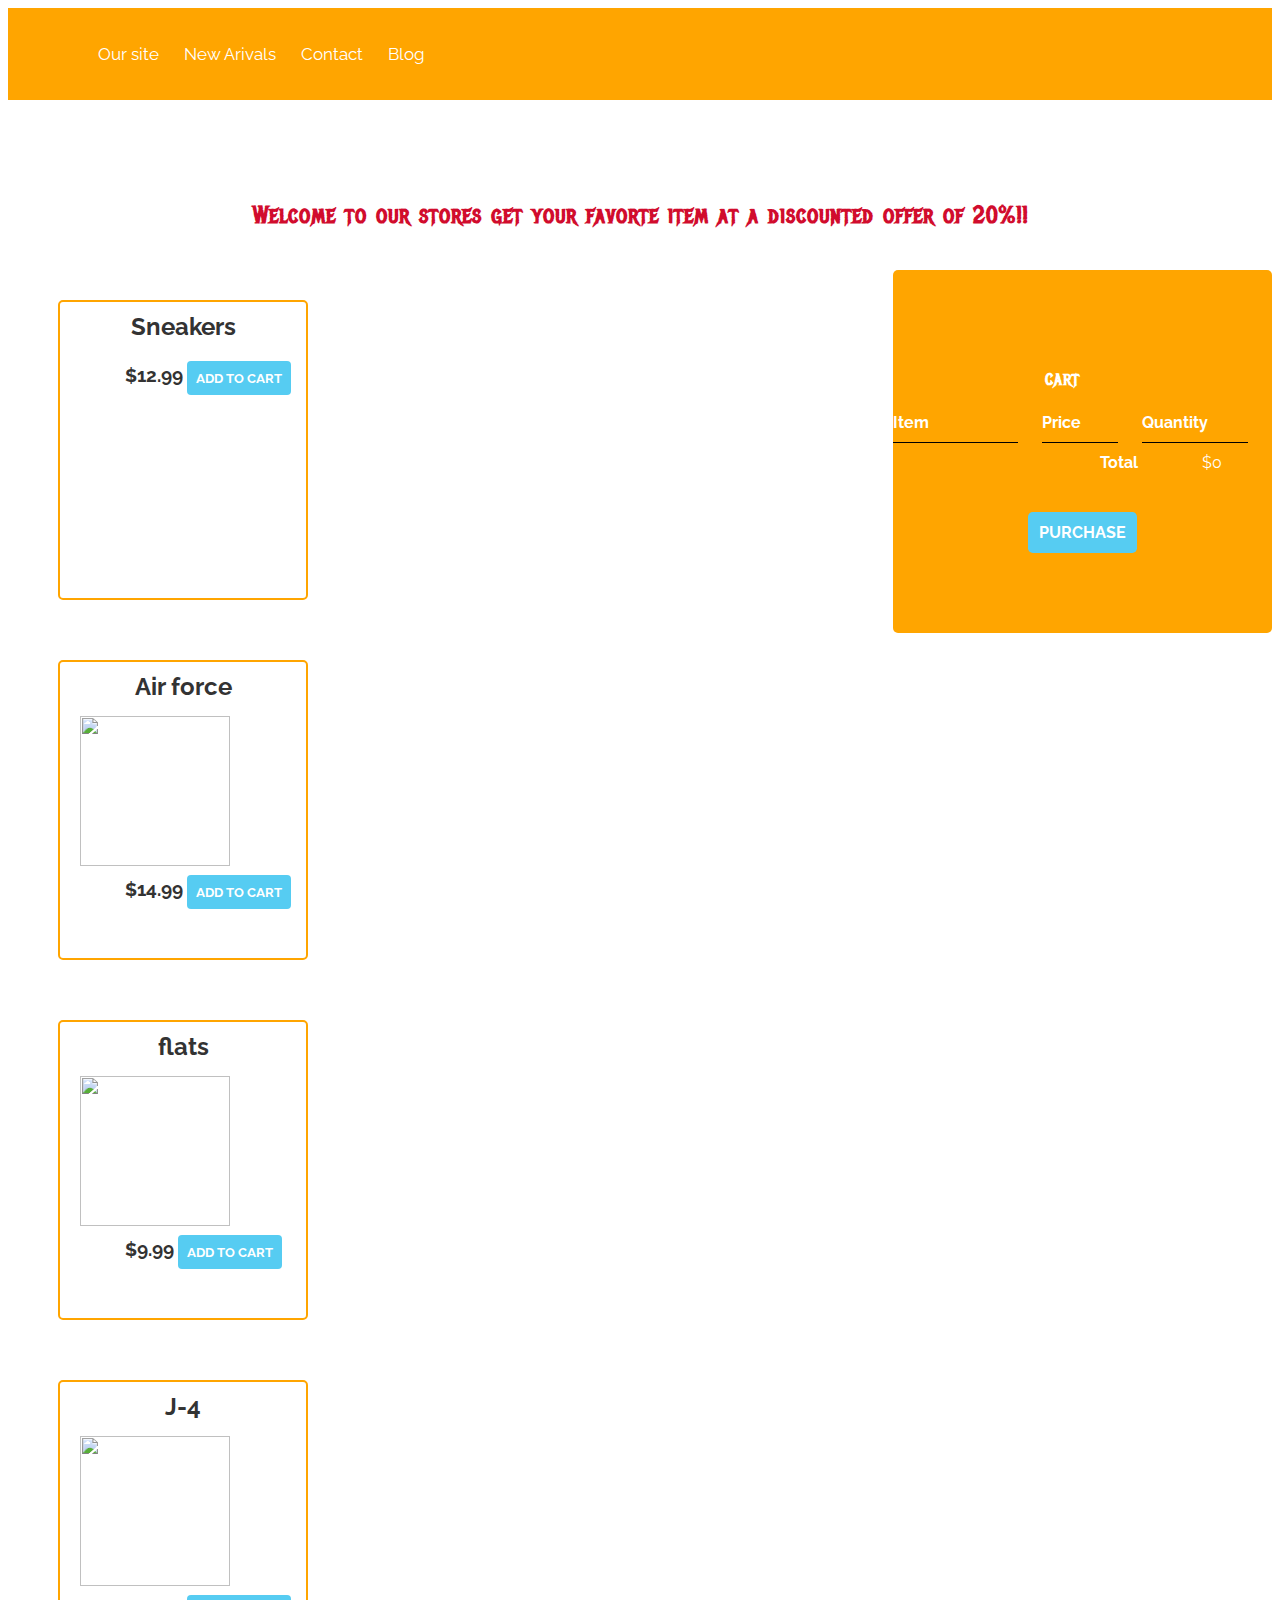
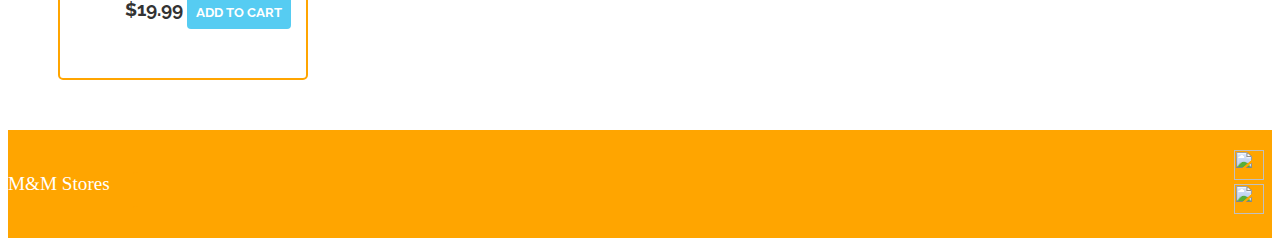
==== index.html @ 094bbfba "Rename store.html to index.html" ====
<!DOCTYPE html>
<html>

<head>
    <title>M&M Stores</title>
    <meta name="description" content="This is the description">
    <link rel="stylesheet" href="styles.css" />
    <script src="store.js"></script>
    <script src="stor.js"></script>
</head>

<body>


    <div class="nav-bar">

        <div class="toggle-Button" id="toggleButton">
            <div class="bar"></div>
            <div class="bar"></div>
            <div class="bar"></div>
        </div>
        <ul class="nav-links" id="navLinks">
            <li><a href="#">Our site</a> </li>
            <li><a href="#">New Arivals</a> </li>
            <li><a href="#">Contact</a> </li>
            <li><a href="#">Blog</a> </li>
        </ul>
    </div>
    </div>




    <h2 class="section-header">Welcome to our stores get your favorte item at a discounted offer of 20%!!</h2>
    <div class="main">
        <div class="shop-items">
            <div class="shop-item">
                <span class="shop-item-title">Sneakers</span>

                <div class="shop-item-details">
                    <span class="shop-item-price">$12.99</span>
                    <button class="btn btn-primary shop-item-button" type="button">ADD TO CART</button>
                </div>
            </div>
            <div class="shop-item">
                <span class="shop-item-title">Air force</span>
                <img class="shop-item-image" src="C:\my projects\images\shoe1 (26).jpg">
                <div class="shop-item-details">
                    <span class="shop-item-price">$14.99</span>
                    <button class="btn btn-primary shop-item-button" type="button">ADD TO CART</button>
                </div>
            </div>
            <div class="shop-item">
                <span class="shop-item-title">flats</span>
                <img class="shop-item-image" src="C:\my projects\images\shoe1 (13).jpg">
                <div class="shop-item-details">
                    <span class="shop-item-price">$9.99</span>
                    <button class="btn btn-primary shop-item-button" type="button">ADD TO CART</button>
                </div>
            </div>
            <div class="shop-item">
                <span class="shop-item-title">J-4</span>
                <img class="shop-item-image" src="C:\my projects\images\shoe1 (2).png">
                <div class="shop-item-details">
                    <span class="shop-item-price">$19.99</span>
                    <button class="btn btn-primary shop-item-button" type="button">ADD TO CART</button>
                </div>
            </div>
        </div>


        <section class="card">
            <h2 class="section-header" id="cola">CART</h2>
            <div class="cart-row">
                <span class="cart-item cart-header cart-column" id="cola">Item</span>
                <span class="cart-price cart-header cart-column" id="cola">Price</span>
                <span class="cart-quantity cart-header cart-column" id="cola">Quantity</span>
            </div>
            <div class="cart-items">
            </div>
            <div class="cart-total">
                <strong class="cart-total-title" id="cola">Total</strong>
                <span class="cart-total-price" id="cola">$0</span>
            </div>
            <button class="btn btn-primary btn-purchase" type="button">PURCHASE</button>
        </section>
    </div>
    <footer class="main-footer">
        <div class="cont main-footer-container">
            <h3 class="band-name">M&M Stores</h3>
            <ul class="nav footer-nav">
                <li>
                    <a href="https://www.youtube.com" target="_blank">
                        <img src="Images/YouTube Logo.png">
                    </a>
                </li>
                
                <li>
                    <a href="https://www.facebook.com" target="_blank">
                        <img src="Images/Facebook Logo.png">
                    </a>
                </li>
            </ul>
        </div>
    </footer>

    <script type="text/javascript">
        const toggleBtn = document.getElementById('toggleButton');
        const navLinks = document.getElementById('navLinks');
        toggleButton.style.marginLeft = "90%"



        toggleBtn.addEventListener('click', () => {
            navLinks.classList.toggle('active');
        });

    </script>


</body>

</html>
---- styles.css ----
@import url('https://fonts.googleapis.com/css?family=Raleway:300,400,700');
@import url("https://fonts.googleapis.com/css?family=Metal+Mania");

@font-face {
    font-family: "Booter - Zero Zero";
    src: url("Fonts/Booter - Zero Zero.woff") format("woff"),
         url("Fonts/Booter - Zero Zero.woff2") format("woff2");
    font-weight: normal;
    font-style: normal;
}

* {
    box-sizing: border-box;
    font-family: Raleway;
    color: orange;
}


.main {
    width: 100%;
    height: max-content;
    display: flex;
    flex-direction: row;
    justify-content: space-between;
}
 .card {
    border-radius: 5px;
    margin-top: 20px;
    width: 30%;
    margin-left: 0px;
    background-color: orange;
    height: max-content;
 }



.shopping {
    margin-left: 95%;
}
.band-name {
    text-align: center;
    margin: 0;
    font-size: 1.2em;
    font-family: "Booter - Zero Zero";
    font-weight: normal;
    color: white;
}

.band-name-large {
    font-size: 2em;
}



.section-header {
    font-family: "Metal Mania";
    font-weight: normal;
    color: rgb(209, 12, 45);
    text-align: center;
    font-size: 1.5em;
    letter-spacing: 1px;
    font-weight: bolder;
    margin-top: 100px;
}

.about-band-image {
    float: left;
    height: 200px;
    width: 200px;
    margin: 15px;
    border-radius: 50%;
}

.main-footer {
    background-color: orange;
    color: white;
    padding: .25em 0;
}

.main-footer-container {
    display: flex;
    align-items: center;
}

.main-footer-container ul {
    flex-grow: 1;
    text-align: end;
}

.footer-nav li {
    padding: 0 .5em;
}

.footer-nav img {
    width: 30px;
    height: 30px;
}

.btn {
    text-align: center;
    vertical-align: middle;
    padding: .67em .67em;
    cursor: pointer;
}

.btn-header {
    margin: .5em 15% 2em 15%;
    color: white;
    border: 2px solid #2D9CDB;
    background-color: rgba(255, 255, 255, .1);
    border-radius: 0;
    font-size: 1.5em;
    font-weight: lighter;
    padding-left: 2em;
    padding-right: 2em;
}

.btn-header:hover {
    background-color: rgba(255, 255, 255, .3);
}

.btn-play {
    display: block;
    margin: 0 auto;
    color: #2D9CDB;
    font-size: 4em;
    border-radius: 50%;
    width: 100px;
    height: 100px;
    padding: 0;
    text-align: center;
}

.btn-primary {
    color: white;
    background-color: #56CCF2;
    border: none;
    border-radius: .3em;
    font-weight: bold;
}

.btn-primary:hover {
    background-color: #2D9CDB;
}

.tour-row {
    border-bottom: 1px solid black;
    padding-bottom: 1em;
    margin-bottom: 1em;
}

.tour-row:last-child {
    border: none;
}

.tour-item {
    display: inline-block;
    padding-right: .5em;
}

.tour-date {
    color: #555;
    width: 11%;
    font-weight: bold;
}

.tour-city {
    width: 24%;
}

.tour-arena {
    width: 42%;
}

.tour-btn {
    max-width: 19%;
}

.shop-item {
    display: block;
    margin: 30px;
    padding: 10px;
    border: 2px solid orange;
    border-radius: 5px;
    height: 300px;
    width: 250px;
}

.shop-item-title {
    display: block;
    width: 100%;
    text-align: center;
    font-weight: bold;
    font-size: 1.5em;
    color: #333;
    margin-bottom: 15px;
}

.shop-item-image {
    margin-left: 10px;
    height: 150px;
    width: 150px;
}

.shop-item-details {
    display: block;
    align-items: center;
    padding: 5px;
}

.shop-item-price {
    flex-grow: 1;
    color: #333;
    font-weight: bolder;
    margin-left: 50px;
    font-size: larger;
}

.shop-items {
    width: 50%;
    display: flex;
    flex-wrap: wrap;
    padding: 20px;
    height: max-content;
}

.cart-header {
    font-weight: bold;
    font-size: 1.25em;
    color: #333;
}


.cart-column {
    display: flex;
    align-items: center;
    border-bottom: 1px solid black;
    margin-right: 1.5em;
    padding-bottom: 10px;
    margin-top: 10px;
}

#cola {
    color: white;
    font-size: medium;
    padding-right: 40px;
    
}

.cart-row {
    display: flex;
}

.cart-item {
    width: 45%;
}

.cart-price {
    width: 20%;
    font-size: 1.2em;
    color: #333;
}

.cart-quantity {
    width: 35%;
}

.cart-item-title {
    color: #333;
    margin-left: .5em;
    font-size: 1.2em;
}

.cart-item-image {
    width: 75px;
    height: auto;
    border-radius: 10px;
}

.btn-danger {
    color: white;
    background-color: #EB5757;
    border: none;
    border-radius: .3em;
    font-weight: bold;
}

.btn-danger:hover {
    background-color: #CC4C4C;
}

.cart-quantity-input {
    height: 34px;
    width: 50px;
    border-radius: 5px;
    border: 1px solid #56CCF2;
    background-color: #eee;
    color: #333;
    padding: 0;
    text-align: center;
    font-size: 1.2em;
    margin-right: 25px;
}

.cart-row:last-child {
    border-bottom: 1px solid black;
}

.cart-row:last-child .cart-column {
    border: none;
}

.cart-total {
    text-align: end;
    margin-top: 10px;
    margin-right: 10px;
}

.cart-total-title {
    font-weight: bold;
    font-size: 1.5em;
    color: black;
    margin-right: 20px;
}

.cart-total-price {
    color: #333;
    font-size: 1.1em;
}
.cat {
    align-items: center;
    width: 50px;
    height: 23px;
    border-radius: 0%;
}

.btn-purchase {
    display: block;
    margin: 40px auto 80px auto;
    font-size: 1em;
}

.nav-bar {
    display: flex;
    justify-content: space-between;
    align-items: center;
    background-color: orange;
    padding: 20px 50px;
    position: relative;
}
.toggle-Button {

    display: none;
    flex-direction: column;
    cursor: pointer;

}
.toggle-Button .bar {
    width: 35px;
    height: 4px;
    border-radius: 5px;
    background-color: #fff;
    margin: 3px 0px;

}
 .nav-links {
    list-style: none;
    display: flex;
    
 }
 .nav-links li {
    margin-right: 25px;

 }
 .nav-links li a {
    text-decoration: none;
    color: #fff;
    font-size: 17px;
    transition: 0.3s ease;
 }
 .nav-links li a:hover {
    color: aqua;
 }



@media only screen and (max-width: 800px) {
    .shop-items {
        display: flex;
        flex-direction: column;
        flex-wrap: wrap;
        justify-content: space-around;
    }

    .nav-bar {
        position: fixed;
        width: 100%;
        margin-top: -100px;
    }

    .nav-links {
        display: none;
        flex-direction: column;
        position: absolute;
        width: 100%;
        background-color: orange;
        padding: 25px;
        top: 100%;
        left: 0px;
       
    }
    .nav-links a {
        color: white;
        font-size: x-large;
        margin-left: 40%;
        font-weight: bolder;
    }
    .toggle-Button {
        display: flex;
        float: right;
        
    }
    .nav-links li {
        padding: 12px 0px;
    }
    .nav-links.active {
        display: block;
    }

    .main {
        width: 100%;
        height: max-content;
        display: block;
        flex-direction: row;
        justify-content: space-between;
    }

    .card {
        border-radius: 5px;
        margin-top: 20px;
        width: 90%;
        margin-left: 40px;
        background-color: orange;
        height: max-content;
     }

     .shop-items {
        width: 100%;
        display: block;
        flex-wrap: wrap;
        padding: 20px;
        height: max-content;
    }

    .shop-item {
        width: auto;
        display: block;
        flex-wrap: wrap;
        padding: 20px;
        height: max-content;
    }
    
}
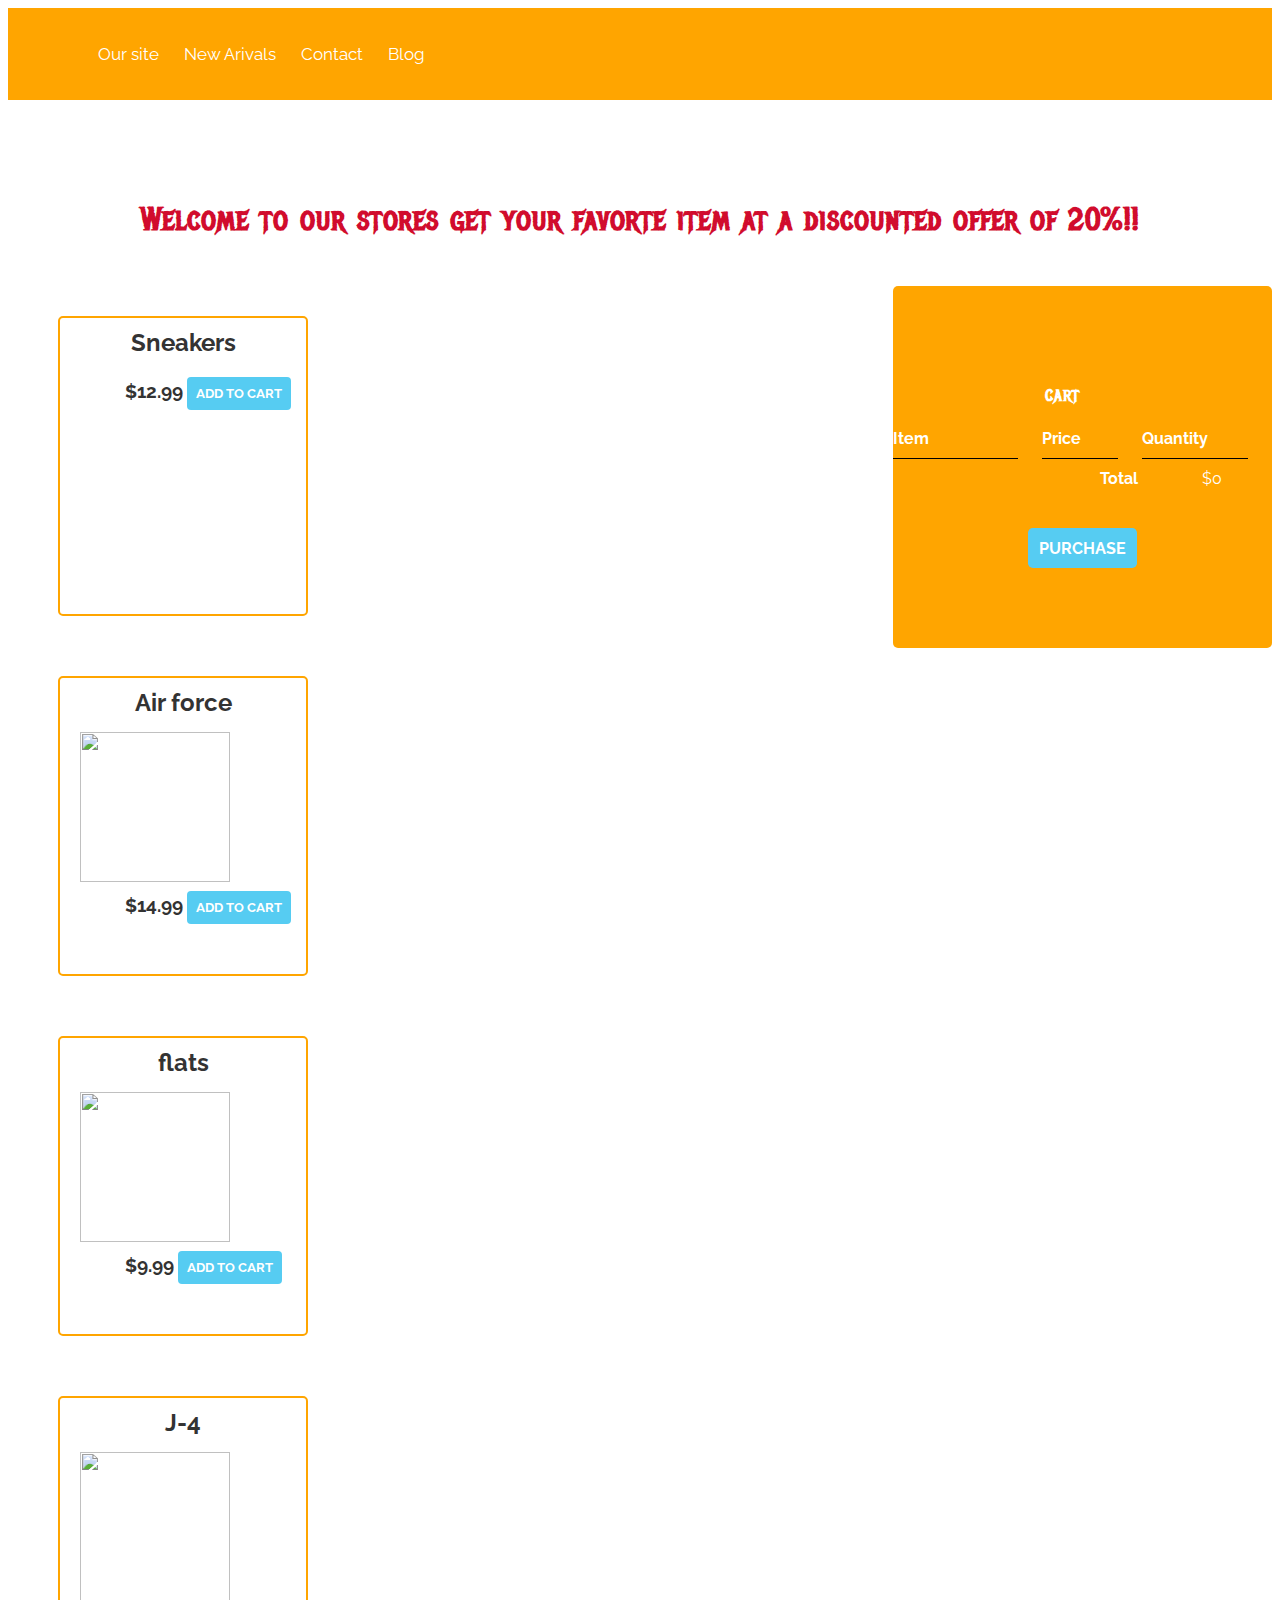
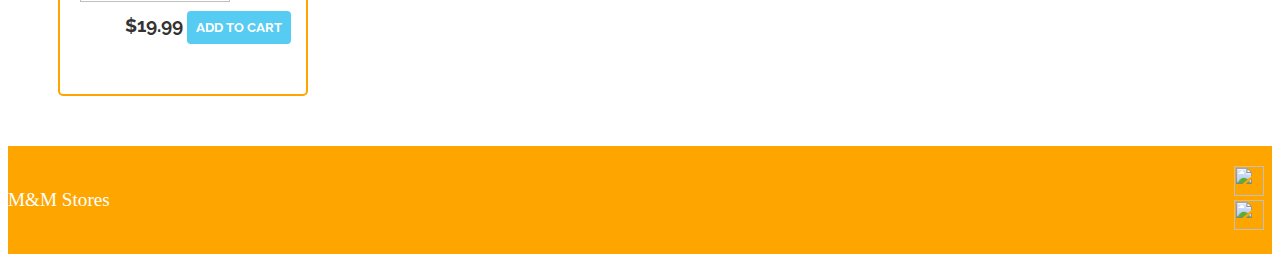
==== commit c5d0c330: "Update index.html" ====
--- a/index.html
+++ b/index.html
@@ -5,8 +5,8 @@
     <title>M&M Stores</title>
     <meta name="description" content="This is the description">
     <link rel="stylesheet" href="styles.css" />
+    <link rel="stylesheet" href="@media.css" />
     <script src="store.js"></script>
-    <script src="stor.js"></script>
 </head>
 
 <body>
@@ -104,19 +104,6 @@
         </div>
     </footer>
 
-    <script type="text/javascript">
-        const toggleBtn = document.getElementById('toggleButton');
-        const navLinks = document.getElementById('navLinks');
-        toggleButton.style.marginLeft = "90%"
-
-
-
-        toggleBtn.addEventListener('click', () => {
-            navLinks.classList.toggle('active');
-        });
-
-    </script>
-
 
 </body>
 
--- a/styles.css
+++ b/styles.css
@@ -57,7 +57,7 @@
     font-weight: normal;
     color: rgb(209, 12, 45);
     text-align: center;
-    font-size: 1.5em;
+    font-size: xx-large;
     letter-spacing: 1px;
     font-weight: bolder;
     margin-top: 100px;
@@ -384,86 +384,9 @@
 
 
 
-@media only screen and (max-width: 800px) {
-    .shop-items {
-        display: flex;
-        flex-direction: column;
-        flex-wrap: wrap;
-        justify-content: space-around;
-    }
-
-    .nav-bar {
-        position: fixed;
-        width: 100%;
-        margin-top: -100px;
-    }
-
-    .nav-links {
-        display: none;
-        flex-direction: column;
-        position: absolute;
-        width: 100%;
-        background-color: orange;
-        padding: 25px;
-        top: 100%;
-        left: 0px;
-       
-    }
-    .nav-links a {
-        color: white;
-        font-size: x-large;
-        margin-left: 40%;
-        font-weight: bolder;
-    }
-    .toggle-Button {
-        display: flex;
-        float: right;
-        
-    }
-    .nav-links li {
-        padding: 12px 0px;
-    }
-    .nav-links.active {
-        display: block;
-    }
-
-    .main {
-        width: 100%;
-        height: max-content;
-        display: block;
-        flex-direction: row;
-        justify-content: space-between;
-    }
-
-    .card {
-        border-radius: 5px;
-        margin-top: 20px;
-        width: 90%;
-        margin-left: 40px;
-        background-color: orange;
-        height: max-content;
-     }
-
-     .shop-items {
-        width: 100%;
-        display: block;
-        flex-wrap: wrap;
-        padding: 20px;
-        height: max-content;
-    }
-
-    .shop-item {
-        width: auto;
-        display: block;
-        flex-wrap: wrap;
-        padding: 20px;
-        height: max-content;
-    }
-    
-}
-
-
-
-
-
-
+
+
+
+
+
+
--- a/@media.css
+++ b/@media.css
@@ -0,0 +1,79 @@
+@media only screen and (max-width: 900px){
+    .shop-items {
+        display: flex;
+        flex-direction: column;
+        flex-wrap: wrap;
+        justify-content: space-around;
+    }
+
+    .nav-bar {
+        position: fixed;
+        width: 100%;
+        margin-top: -100px;
+        height: 70px;
+    }
+
+    .nav-links {
+        display: none;
+        flex-direction: column;
+        position: absolute;
+        width: 100%;
+        background-color: orange;
+        padding: 25px;
+        top: 100%;
+        left: 0px;
+        
+       
+    }
+    .nav-links a {
+        color: white;
+        font-sze: 23px;
+        margin-left: 40%;
+        font-weight: bolder;
+    }
+    .toggle-Button {
+        display: flex;
+        float: right;
+        
+    }
+    .nav-links li {
+        padding: 12px 0px;
+    }
+    .nav-links.active {
+        display: block;
+    }
+
+    .main {
+        width: 100%;
+        height: max-content;
+        display: block;
+        flex-direction: row;
+        justify-content: space-between;
+    }
+
+    .card {
+        border-radius: 5px;
+        margin-top: 20px;
+        width: 90%;
+        margin-left: 40px;
+        background-color: orange;
+        height: max-content;
+     }
+
+     .shop-items {
+        width: 100%;
+        display: block;
+        flex-wrap: wrap;
+        padding: 20px;
+        height: max-content;
+    }
+
+    .shop-item {
+        width: auto;
+        display: block;
+        flex-wrap: wrap;
+        padding: 20px;
+        height: max-content;
+    }
+    
+}
